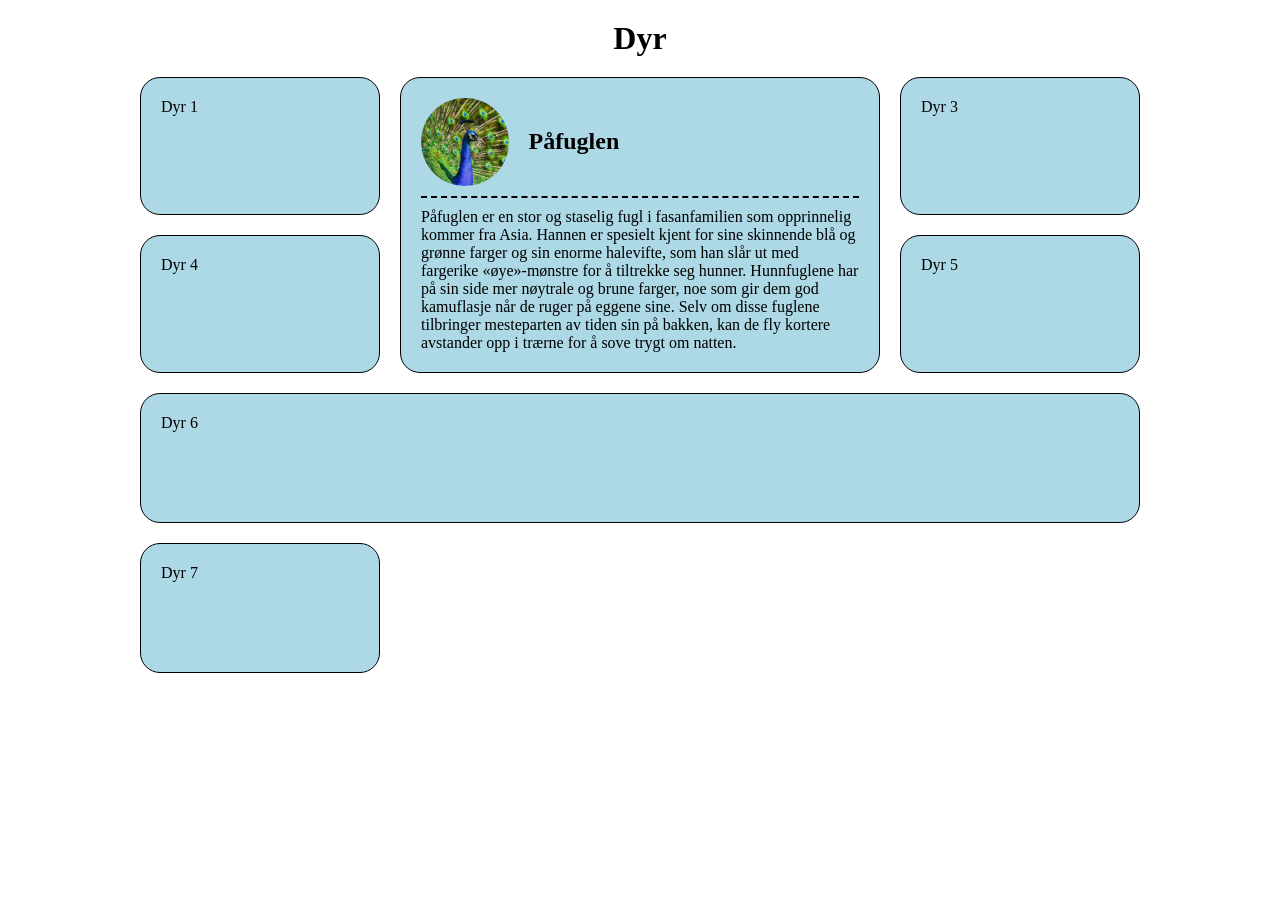
==== grid_dyr.html @ f6cfaa13 "Dyre-prosjekt" ====
<!doctype html>
<html lang="en">
  <head>
    <meta charset="UTF-8" />
    <meta name="viewport" content="width=device-width, initial-scale=1.0" />
    <title>Grid Dyr</title>
    <link rel="stylesheet" href="grid_dyr.css" />
  </head>
  <body>
    <h1>Dyr</h1>

    <section class="grid">
      <article>Dyr 1</article>
      <article>
        <div class="flex">
          <img src="bilder/paafugl.jpg" alt="" />
          <h2>Påfuglen</h2>
        </div>
        <p>
          Påfuglen er en stor og staselig fugl i fasanfamilien som opprinnelig
          kommer fra Asia. Hannen er spesielt kjent for sine skinnende blå og
          grønne farger og sin enorme halevifte, som han slår ut med fargerike
          «øye»-mønstre for å tiltrekke seg hunner. Hunnfuglene har på sin side
          mer nøytrale og brune farger, noe som gir dem god kamuflasje når de
          ruger på eggene sine. Selv om disse fuglene tilbringer mesteparten av
          tiden sin på bakken, kan de fly kortere avstander opp i trærne for å
          sove trygt om natten.
        </p>
      </article>
      <article>Dyr 3</article>
      <article>Dyr 4</article>
      <article>Dyr 5</article>
      <article>Dyr 6</article>
      <article>Dyr 7</article>
    </section>
  </body>
</html>
---- grid_dyr.css ----
* {
  margin: 0;
  padding: 0;
  box-sizing: border-box;
}

img {
  display: block;
  width: 100%;
}

body {
  padding: 20px;
}

h1 {
  text-align: center;
  margin-bottom: 20px;
}

.grid {
  display: grid;
  grid-template-columns: 1fr 2fr 1fr;
  gap: 20px;
  max-width: 1000px;
  margin: auto;
}

article {
  min-height: 130px;
  padding: 20px;
  border: 1px solid black;
  border-radius: 20px;
  background-color: lightblue;
}

article:nth-of-type(2) {
  grid-row: span 2;
}
article:nth-of-type(6) {
  grid-column: span 3;
}

article .flex {
  display: flex;
  gap: 20px;
  align-items: center;
  margin-bottom: 10px;
  padding-bottom: 10px;
  border-bottom: 2px dashed black;
}

article img {
  width: 20%;
  border-radius: 50%;
  aspect-ratio: 1;
  object-fit: cover;
}

@media (width < 600px) {
  body {
    background-color: lightgreen;
  }

  .grid {
    grid-template-columns: 1fr 1fr;
  }

  article:nth-of-type(1) {
    grid-row: 3/4;
  }

  article:nth-of-type(2) {
    grid-row: span 2;
    grid-column: span 2;
  }
  article:nth-of-type(6) {
    grid-column: span 2;
  }
}

@media (width < 350px) {
  article {
    grid-column: span 2;
  }
}
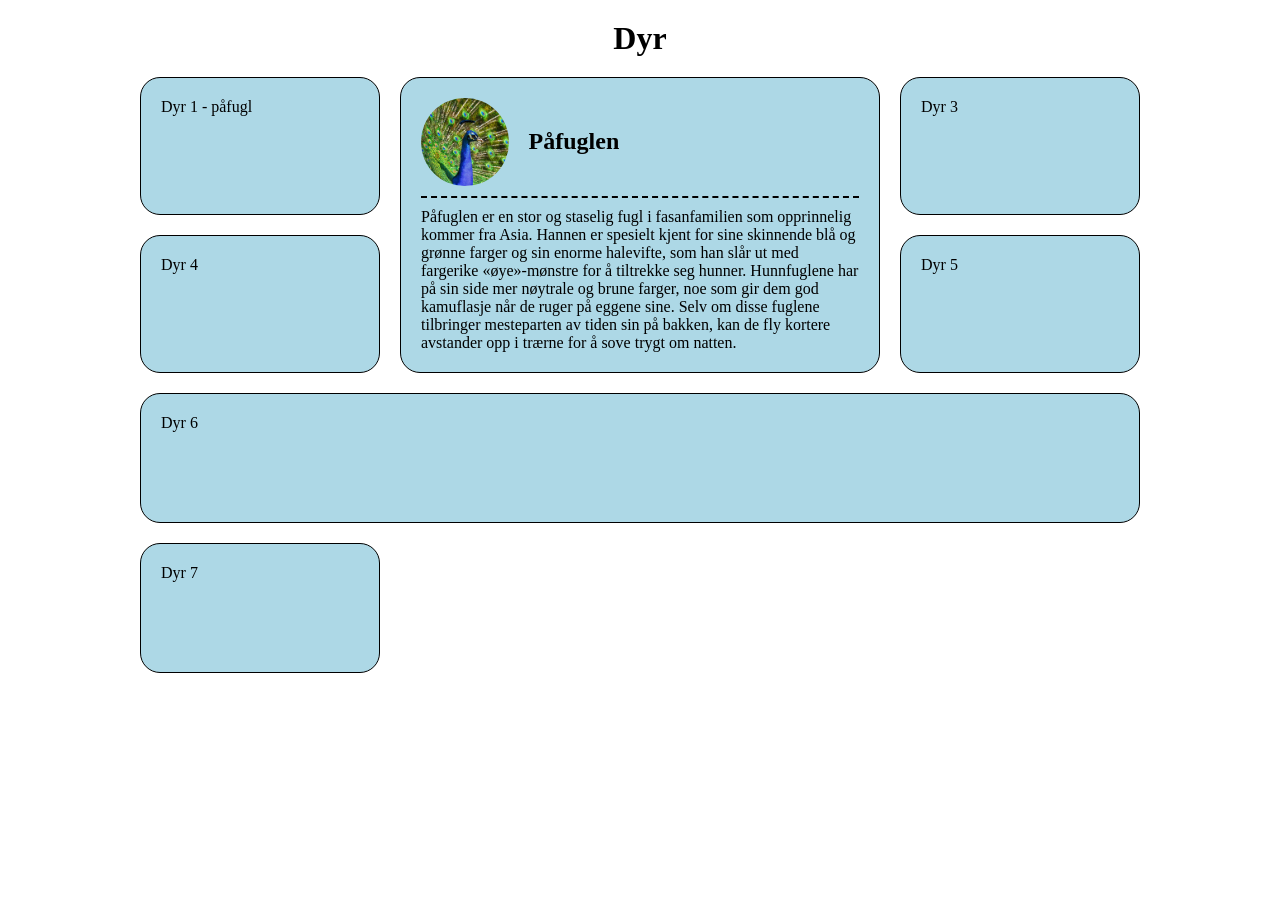
==== commit 7b71389f: "la inn navnet påfugl" ====
--- a/grid_dyr.html
+++ b/grid_dyr.html
@@ -10,7 +10,7 @@
     <h1>Dyr</h1>
 
     <section class="grid">
-      <article>Dyr 1</article>
+      <article>Dyr 1 - påfugl</article>
       <article>
         <div class="flex">
           <img src="bilder/paafugl.jpg" alt="" />
